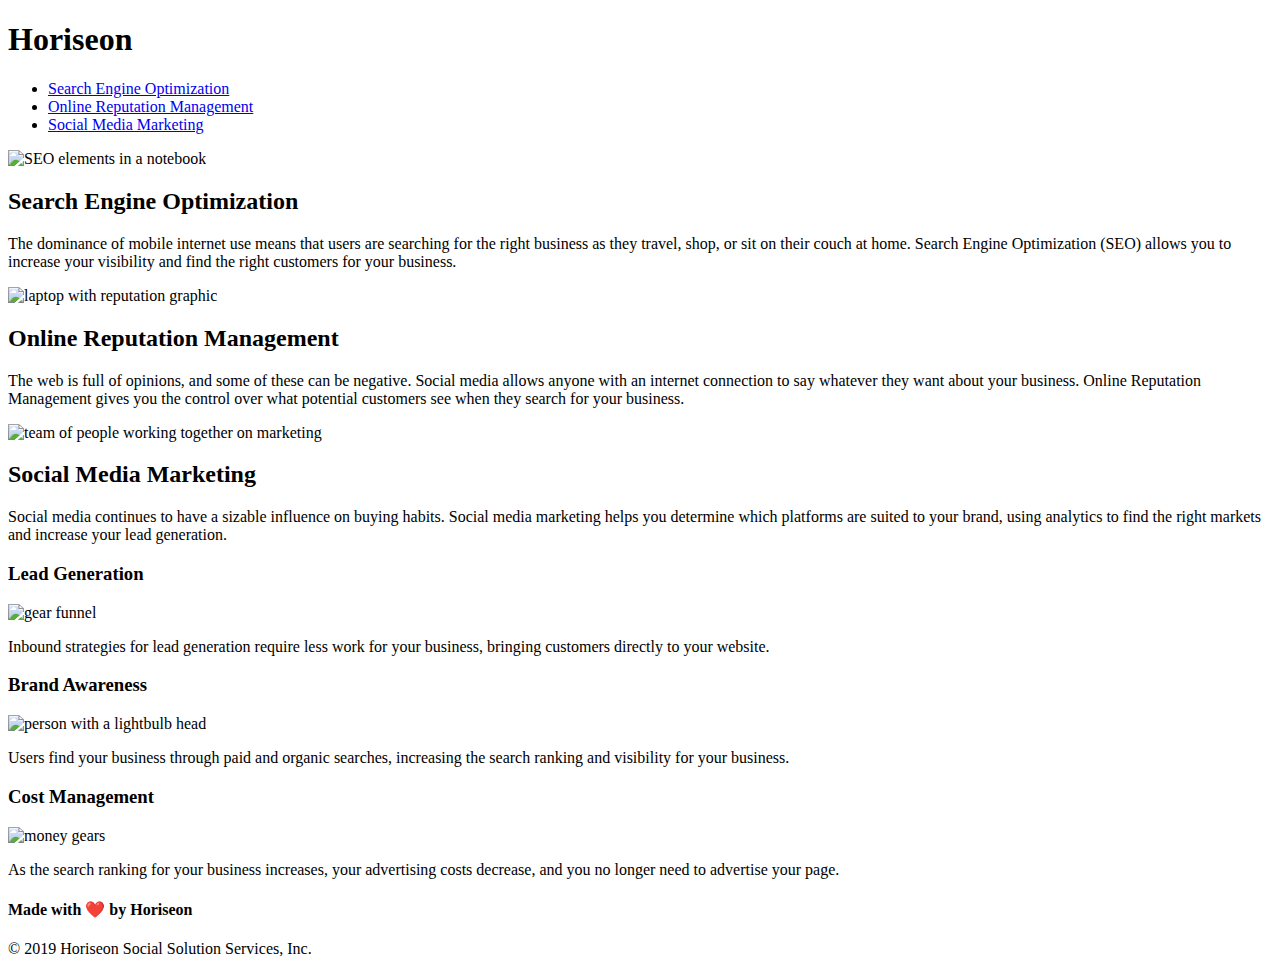
==== index.html @ d68b566b "moved to root" ====
<!DOCTYPE html>
<html lang="en-us">

<head>
    <meta charset="UTF-8" />
    <link rel="stylesheet" href="./assets/css/style.css">
    <title>Horiseon Social Platform Services</title>
</head>

<body>
    <!--Header-->
    <!--Changed to semantic header with the navigation syntax -->
    <header>
        <h1>Hori<span class="seo">seo</span>n</h1>
        <nav>
            <!--Unordered List-->
            <ul>
                <!--list of anchors-->
                <li>
                    <a href="#search-engine-optimization">Search Engine Optimization</a>
                </li>
                <li>
                    <a href="#online-reputation-management">Online Reputation Management</a>
                </li>
                <li>
                    <a href="#social-media-marketing">Social Media Marketing</a>
                </li>
            </ul>
        </nav>
    </header>

    <!--Hero Picture-->
    <section class="hero"></section>

    <!--Main Page Content-->
    <!--Lists follow a logical order-->
    
    <section class="content">
        <section id="search-engine-optimization" class="search-engine-optimization">
            <img src="./assets/images/search-engine-optimization.jpg" class="float-left" alt="SEO elements in a notebook"/>
            <h2>Search Engine Optimization</h2>
            <p>
                The dominance of mobile internet use means that users are searching for the right business as they travel, shop, or sit on their couch at home. Search Engine Optimization (SEO) allows you to increase your visibility and find the right customers for your business.
            </p>
        </section>
        <section id="online-reputation-management" class="online-reputation-management">
            <img src="./assets/images/online-reputation-management.jpg" class="float-right" alt="laptop with reputation graphic" />
            <h2>Online Reputation Management</h2>
            <p>
                The web is full of opinions, and some of these can be negative. Social media allows anyone with an internet connection to say whatever they want about your business. Online Reputation Management gives you the control over what potential customers see when they search for your business.
            </p>
        </section>
        <section id="social-media-marketing" class="social-media-marketing">
            <img src="./assets/images/social-media-marketing.jpg" class="float-left" alt="team of people working together on marketing" />
            <h2>Social Media Marketing</h2>
            <p>
                Social media continues to have a sizable influence on buying habits. Social media marketing helps you determine which platforms are suited to your brand, using analytics to find the right markets and increase your lead generation.
            </p>
        </section>
    </section
>
    <!--Side Content Info-->

    <section class="benefits">
        <section class="benefit-lead">
            <h3>Lead Generation</h3>
            <img src="./assets/images/lead-generation.png" alt="gear funnel"/>
            <p>
                Inbound strategies for lead generation require less work for your business, bringing customers directly to your website.
            </p>
        </section>
        <section class="benefit-brand">
            <h3>Brand Awareness</h3>
            <img src="./assets/images/brand-awareness.png" alt="person with a lightbulb head"/>
            <p>
                Users find your business through paid and organic searches, increasing the search ranking and visibility for your business.
            </p>
        </section>
        <section class="benefit-cost">
            <h3>Cost Management</h3>
            <img src="./assets/images/cost-management.png" alt="money gears"/></img>
            <p>
                As the search ranking for your business increases, your advertising costs decrease, and you no longer need to advertise your page.
            </p>
        </section>
      </section>
    
</body>
    <!--Footer-->
    <!--changed footer to an h4 instead of h2-->
    <footer>
        <h4>Made with ❤️️ by Horiseon</h4>
        <p>
            &copy; 2019 Horiseon Social Solution Services, Inc.
        </p>
    </footer>

</html>
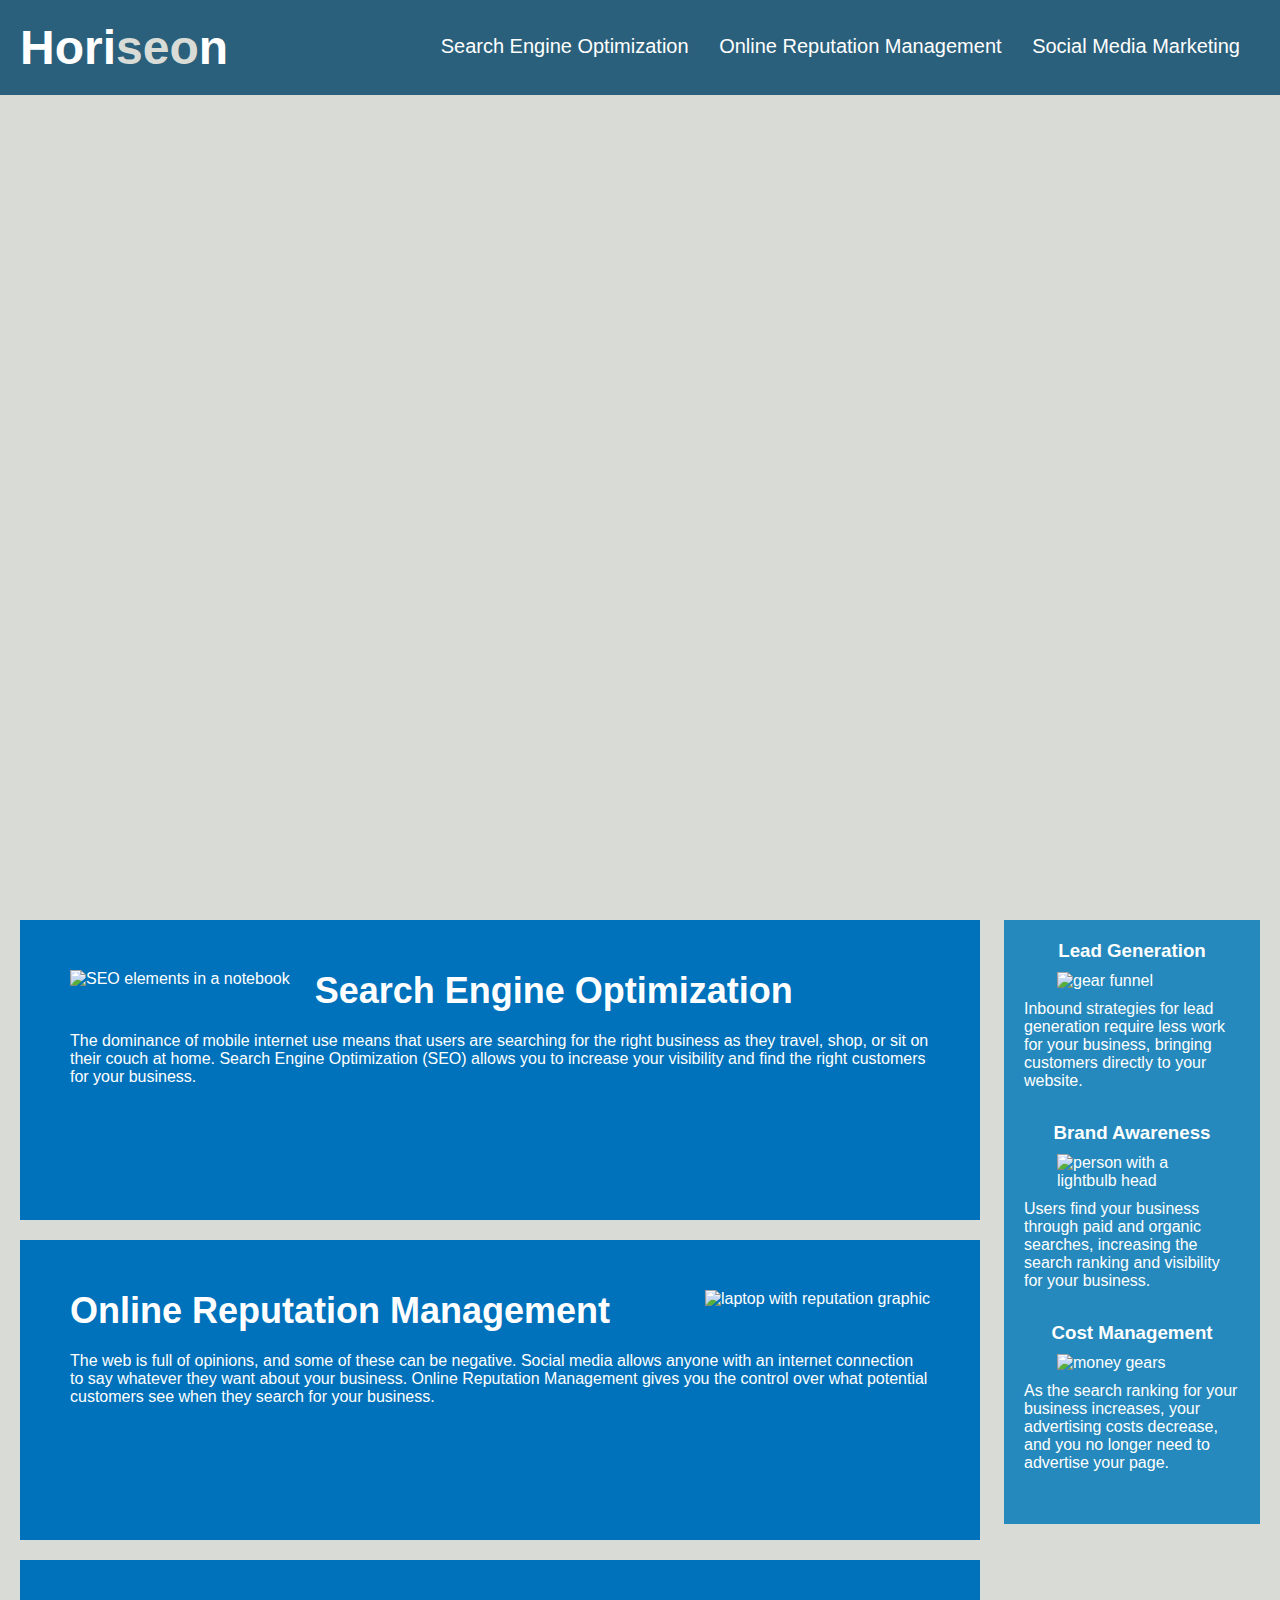
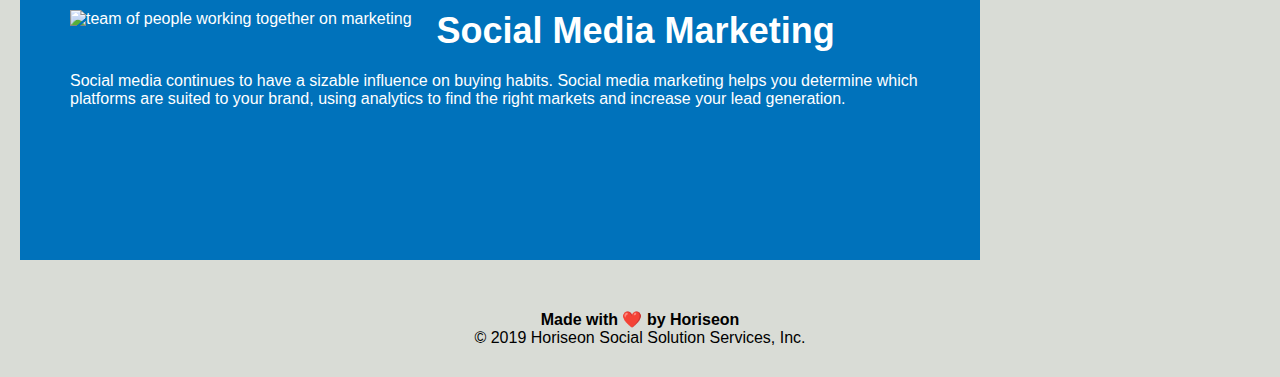
==== commit f912c0ce: "Update index.html" ====
--- a/index.html
+++ b/index.html
@@ -3,7 +3,7 @@
 
 <head>
     <meta charset="UTF-8" />
-    <link rel="stylesheet" href="./assets/css/style.css">
+    <link rel="stylesheet" href="./Develop/assets/css/style.css">
     <title>Horiseon Social Platform Services</title>
 </head>
 
--- a/Develop/assets/css/style.css
+++ b/Develop/assets/css/style.css
@@ -0,0 +1,202 @@
+* {
+    box-sizing: border-box;
+    padding: 0;
+    margin: 0;
+}
+
+body {
+    background-color: #d9dcd6;
+}
+
+header {
+    padding: 20px;
+    font-family: 'Trebuchet MS', 'Lucida Sans Unicode', 'Lucida Grande', 'Lucida Sans', Arial, sans-serif;
+    background-color: #2a607c;
+    color: #ffffff;
+}
+/* Removed all "." from HTML elements */
+header h1 {
+    display: inline-block;
+    font-size: 48px;
+}
+
+header h1 .seo {
+    color: #d9dcd6;
+}
+
+/* changed header to header nav */
+
+header nav {
+    padding-top: 15px;
+    margin-right: 20px;
+    float: right;
+    font-family: 'Gill Sans', 'Gill Sans MT', Calibri, 'Trebuchet MS', sans-serif;
+    font-size: 20px;
+}
+
+header nav ul {
+    list-style-type: none;
+}
+
+header nav ul li {
+    display: inline-block;
+    margin-left: 25px;
+}
+
+a {
+    color: #ffffff;
+    text-decoration: none;
+}
+
+p {
+    font-size: 16px;
+}
+
+.hero {
+    height: 800px;
+    width: 100%;
+    margin-bottom: 25px;
+    background-image: url("../images/digital-marketing-meeting.jpg");
+    background-size: cover;
+    background-position: center;
+}
+
+.float-left {
+    float: left;
+    margin-right: 25px;
+}
+
+.float-right {
+    float: right;
+    margin-left: 25px;
+}
+
+.content {
+    width: 75%;
+    display: inline-block;
+    margin-left: 20px;
+}
+
+.benefits {
+    margin-right: 20px;
+    padding: 20px;
+    clear: both;
+    float: right;
+    width: 20%;
+    height: 100%;
+    font-family: 'Gill Sans', 'Gill Sans MT', Calibri, 'Trebuchet MS', sans-serif;
+    background-color: #2589bd;
+}
+
+.benefit-lead {
+    margin-bottom: 32px;
+    color: #ffffff;
+}
+
+.benefit-brand {
+    margin-bottom: 32px;
+    color: #ffffff;
+}
+
+.benefit-cost {
+    margin-bottom: 32px;
+    color: #ffffff;
+}
+
+.benefit-lead h3 {
+    margin-bottom: 10px;
+    text-align: center;
+}
+
+.benefit-brand h3 {
+    margin-bottom: 10px;
+    text-align: center;
+}
+
+.benefit-cost h3 {
+    margin-bottom: 10px;
+    text-align: center;
+}
+
+.benefit-lead img {
+    display: block;
+    margin: 10px auto;
+    max-width: 150px;
+}
+
+.benefit-brand img {
+    display: block;
+    margin: 10px auto;
+    max-width: 150px;
+}
+
+.benefit-cost img {
+    display: block;
+    margin: 10px auto;
+    max-width: 150px;
+}
+
+.search-engine-optimization {
+    margin-bottom: 20px;
+    padding: 50px;
+    height: 300px;
+    font-family: 'Gill Sans', 'Gill Sans MT', Calibri, 'Trebuchet MS', sans-serif;
+    background-color: #0072bb;
+    color: #ffffff;
+}
+
+.online-reputation-management {
+    margin-bottom: 20px;
+    padding: 50px;
+    height: 300px;
+    font-family: 'Gill Sans', 'Gill Sans MT', Calibri, 'Trebuchet MS', sans-serif;
+    background-color: #0072bb;
+    color: #ffffff;
+}
+
+.social-media-marketing {
+    margin-bottom: 20px;
+    padding: 50px;
+    height: 300px;
+    font-family: 'Gill Sans', 'Gill Sans MT', Calibri, 'Trebuchet MS', sans-serif;
+    background-color: #0072bb;
+    color: #ffffff;
+}
+
+.search-engine-optimization img {
+    max-height: 200px;
+}
+
+.online-reputation-management img {
+    max-height: 200px;
+}
+
+.social-media-marketing img {
+    max-height: 200px;
+}
+
+.search-engine-optimization h2 {
+    margin-bottom: 20px;
+    font-size: 36px;
+}
+
+.online-reputation-management h2 {
+    margin-bottom: 20px;
+    font-size: 36px;
+}
+
+.social-media-marketing h2 {
+    margin-bottom: 20px;
+    font-size: 36px;
+}
+
+footer {
+    padding: 30px;
+    clear: both;
+    font-family: 'Trebuchet MS', 'Lucida Sans Unicode', 'Lucida Grande', 'Lucida Sans', Arial, sans-serif;
+    text-align: center;
+}
+
+footer h2 {
+    font-size: 20px;
+}
